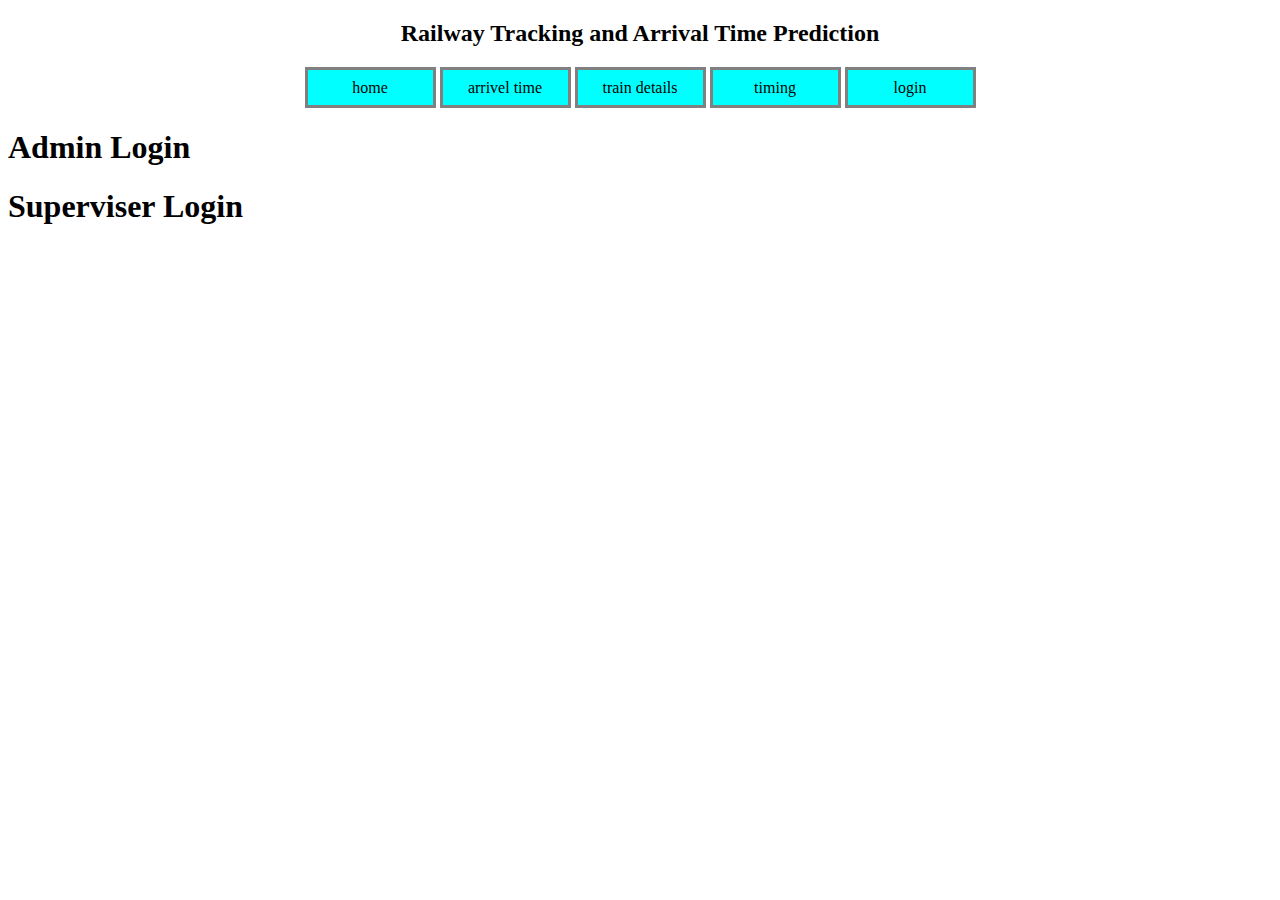
==== site/index.html @ ee4de216 "fix nav bar" ====
<!DOCTYPE html>
<html>
<head>
	<title>Railway Tracking and Arrival Time Prediction</title>
<style >
	body{
	background: url(Trainh.jpg) no-repeat 50% 50% fixed;
	background-size: cover;
   -moz-background-size: cover;
   -o-background-size: cover;
   -webkit-background-size: cover;
}
.main {
	width: 960px; 
	margin: 25px auto; 
	background: url(pt.png); 
	color: #ddd;padding: 15px
}
h2{
	text-align: center;
	text-overflow: none;
}



nav{

	width: 750px;
	margin: auto;
}
nav ul{

	text-align: center;
	padding: 0px;

	list-style-type: none;
		margin:0 auto;
}
nav li{
	border: solid gray;
	list-style-type: none;
	width: 125px;
	height: 35px;
	line-height: 35px;
	display: inline-block;

	margin-left: 0px;
	margin-right: 0px;
}
nav a{
	background-color:  cyan;
	display: block;
	text-decoration: none;
	color: black;
}
nav a:hover{
	background-color: red;
	color: black;
}
nav a:visited{
	color: black;
}









</style>

</head>
<body>
<header>
<h2>Railway Tracking and Arrival Time Prediction</h2>
</header>

<nav>
<ul>
	<li><a href="#home">home</a></li>
	<li><a href="#train_arrival_time">arrivel time</a></li>
	<li><a href="#train_departure_details">train details</a></li>
	<li><a href="#train_timing">timing</a></li>
	<li><a href="#log_in">login</a></li>
</ul>
</nav>

<div><h1>Admin Login</h1><h1>Superviser Login</h1></div>

</body>
</html>
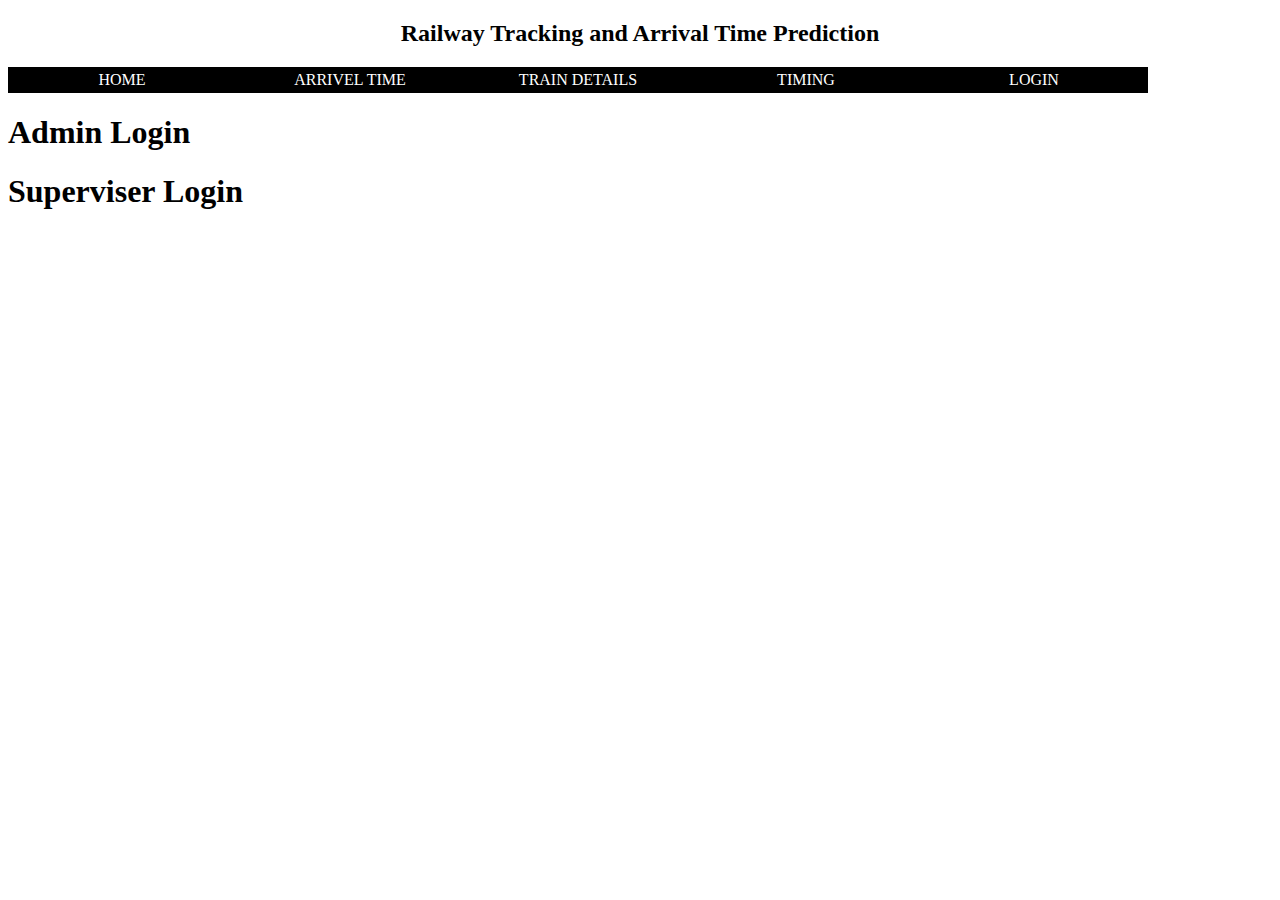
==== commit 0322fc98: "connect with css" ====
--- a/site/index.html
+++ b/site/index.html
@@ -2,74 +2,7 @@
 <html>
 <head>
 	<title>Railway Tracking and Arrival Time Prediction</title>
-<style >
-	body{
-	background: url(Trainh.jpg) no-repeat 50% 50% fixed;
-	background-size: cover;
-   -moz-background-size: cover;
-   -o-background-size: cover;
-   -webkit-background-size: cover;
-}
-.main {
-	width: 960px; 
-	margin: 25px auto; 
-	background: url(pt.png); 
-	color: #ddd;padding: 15px
-}
-h2{
-	text-align: center;
-	text-overflow: none;
-}
-
-
-
-nav{
-
-	width: 750px;
-	margin: auto;
-}
-nav ul{
-
-	text-align: center;
-	padding: 0px;
-
-	list-style-type: none;
-		margin:0 auto;
-}
-nav li{
-	border: solid gray;
-	list-style-type: none;
-	width: 125px;
-	height: 35px;
-	line-height: 35px;
-	display: inline-block;
-
-	margin-left: 0px;
-	margin-right: 0px;
-}
-nav a{
-	background-color:  cyan;
-	display: block;
-	text-decoration: none;
-	color: black;
-}
-nav a:hover{
-	background-color: red;
-	color: black;
-}
-nav a:visited{
-	color: black;
-}
-
-
-
-
-
-
-
-
-
-</style>
+	<link rel="stylesheet" href="css/styles.css">
 
 </head>
 <body>
@@ -90,4 +23,4 @@
 <div><h1>Admin Login</h1><h1>Superviser Login</h1></div>
 
 </body>
-</html>+</html>
--- a/site/css/styles.css
+++ b/site/css/styles.css
@@ -0,0 +1,41 @@
+	body{
+	background: url(image/Trainh1.jpg) no-repeat 50% 50% fixed;
+	background-size: cover;
+   -moz-background-size: cover;
+   -o-background-size: cover;
+   -webkit-background-size: cover;
+}
+.main {
+	width: 960px; 
+	margin: 25px auto; 
+	background: url(pt.png); 
+	color: #ddd;padding: 15px
+}
+h2{
+	text-align: center;
+	text-overflow: none;
+}
+	ul{
+		list-style-type: none;
+		margin:0 auto;
+		padding: 0;
+		overflow: hidden;
+		text-align: center;
+	}
+		li{
+			float: left;
+		}
+	a:link,a:visited{
+		display: block;
+		front-weight:bold;
+		color: white;
+		background-color: black;
+		width: 220px;
+		text-align: center;
+		padding: 4px;
+		text-transform: uppercase;
+		text-decoration: none;
+	}
+	a:hover,a:active{
+		background-color: red;
+	}
